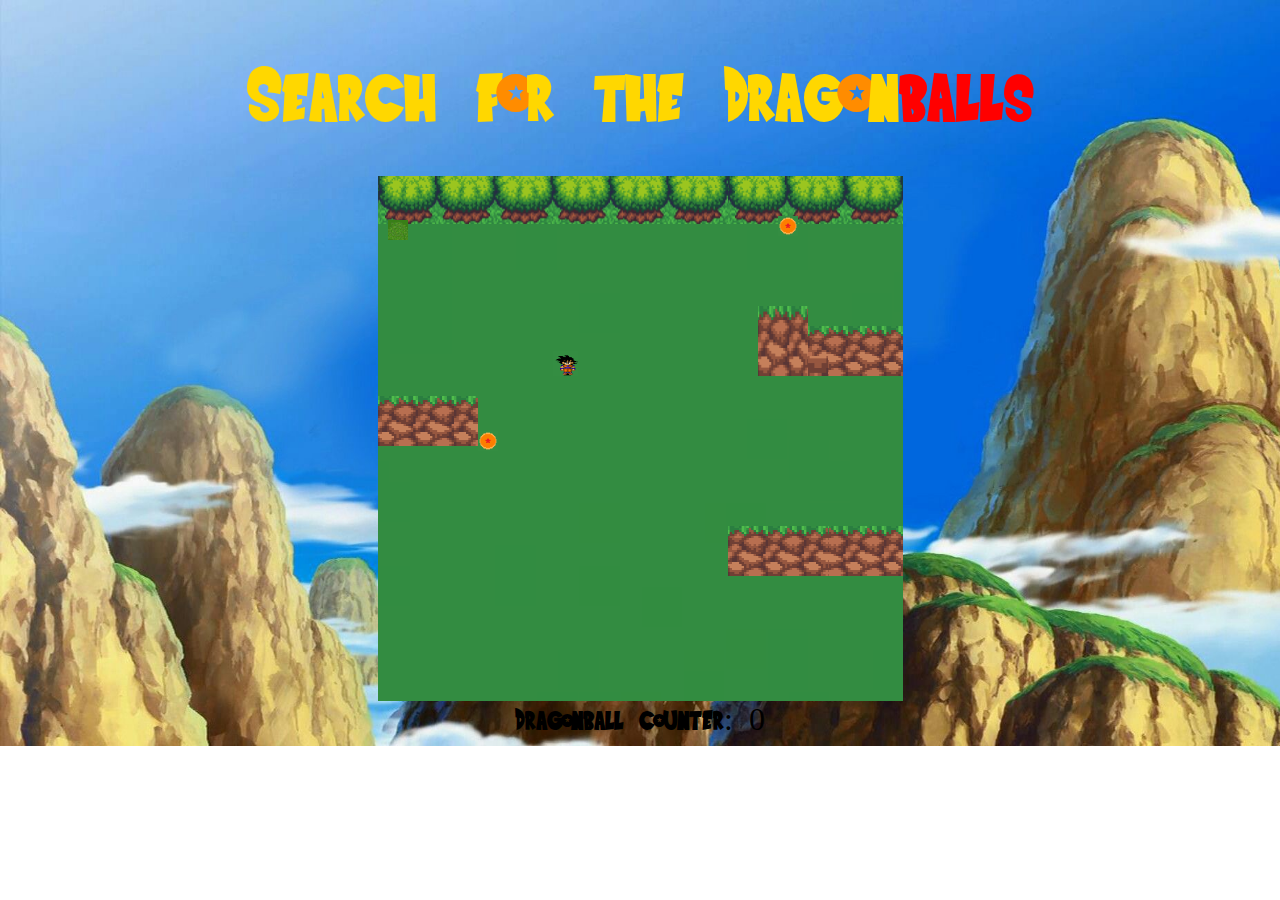
==== index.html @ d23a9e04 "changed path" ====
<!DOCTYPE html>
<html lang="en">
  <head>
    <meta charset="UTF-8" />
    <meta name="viewport" content="width=device-width, initial-scale=1.0" />
    <meta http-equiv="X-UA-Compatible" content="ie=edge" />
    <title>Dragonball</title>
    <!-- CSS FILES ARE LOADED HERE -->
    <link rel="stylesheet" href="./src/page/styles/start.css" />
  </head>
  <body>
    <h1>
      <span style="color:gold">Search f</span
      ><span style="color:darkorange; font-size: 120%">o</span
      ><span style="color:gold">r the Drag</span
      ><span style="color:darkorange; font-size: 120%">o</span
      ><span style="color:gold">n</span><span style="color: red">balls</span>
    </h1>
    <!-- COMPLETE SITE VIEW -->
    <div class="screen-container">
      <!-- GRID VIEW WHERE THE INTERACTION HAPPENS-->
      <div class="world-grid">
        <!-- GRID VIEW OF THE FIELDS-->
        <div class="world-wrapper">
          <div class="word-fields"></div>
          <canvas id="canvas" width="525" height="525"></canvas>
          <!------------<img src="../../img/shenlong.gif" width="525" height="525"></img>---------------->
        </div>
      </div>

      <div id="controllPanel">
        <div>
          <span id="counter">Dragonball counter: 0</span>
        </div>
      </div>
    </div>
    <!-- JAVASCRIPT FILES ARE LOADED HERE -->
    <script type="text/javascript" src="./src/gameFunctions/fields.js"></script>
    <script type="text/javascript" src="./game.js"></script>
  </body>
</html>
---- src/page/styles/start.css ----
@font-face {
  font-family: myDragonballFont;
  src: url("../..//page/styles/dragonballFont/Saiyan-Sans.ttf");
}

#canvas {
  z-index: 2;
  position: absolute;
}

#shenlong {
  width: 20%;
  height: 20%;
}

.screen-container {
  display: grid;
}

.world-wrapper {
  display: flex;
  justify-content: center;
}

/* produces an 21x21 grid*/
.word-fields {
  display: grid;
  grid-template-rows: 25px 25px 25px 25px 25px 25px 25px 25px 25px 25px 25px 25px 25px 25px 25px 25px 25px 25px 25px 25px 25px;
  grid-template-columns: 25px 25px 25px 25px 25px 25px 25px 25px 25px 25px 25px 25px 25px 25px 25px 25px 25px 25px 25px 25px 25px;
}

.open-field {
  background-image: url("../../../img/grass.png");
  background-repeat: no-repeat;
  background-size: cover;
  width: 100%;
  height: 100%;
}

h1 {
  font-family: myDragonballFont;
  font-size: 500%;
  text-align: center;
  font-weight: normal;
}

body {
  background-image: url("../../../img/dragonballBackground.jpg");
  background-repeat: no-repeat;
  background-size: cover;
}

#controllPanel {
  font-family: myDragonballFont;
  font-size: 200%;
  text-align: center;
  font-weight: normal;
}

#controllPanel button {
  background-color: orangered;
  font-family: myDragonballFont;
  display: inline-block;
  text-align: center;
  padding: 15px 32px;
  margin: 15px 15px 15px 15px;
  font-weight: normal;
  font-size: 20px;
}

#profilePic {
  width: 120px;
  height: 120px;
}
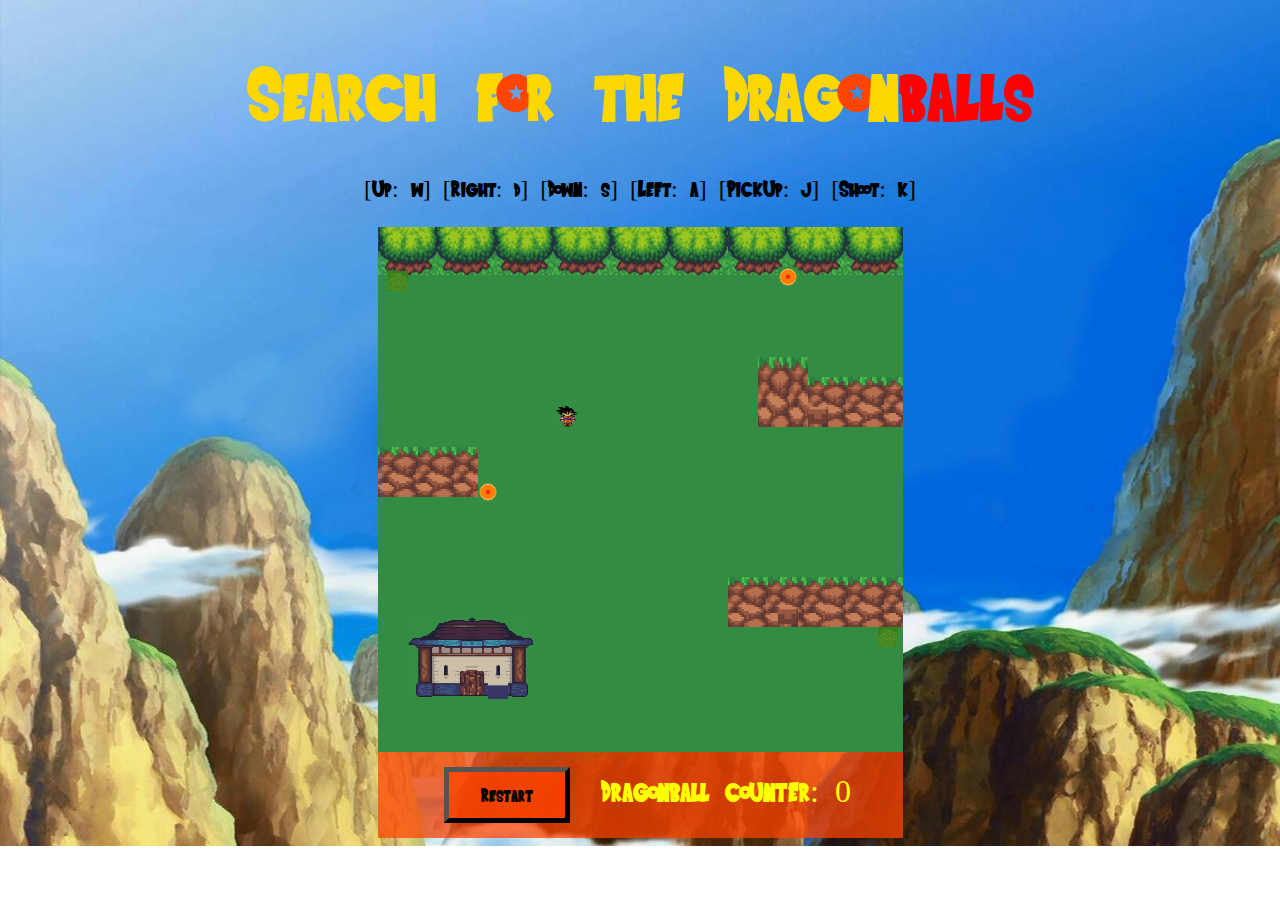
==== commit fb6f568b: "first finished  version" ====
--- a/index.html
+++ b/index.html
@@ -11,27 +11,31 @@
   <body>
     <h1>
       <span style="color:gold">Search f</span
-      ><span style="color:darkorange; font-size: 120%">o</span
+      ><span style="color:orangered; font-size: 120%">o</span
       ><span style="color:gold">r the Drag</span
-      ><span style="color:darkorange; font-size: 120%">o</span
+      ><span style="color:orangered; font-size: 120%">o</span
       ><span style="color:gold">n</span><span style="color: red">balls</span>
     </h1>
+    <h3>
+      <span>[Up: w] [Right: d] [Down: s] [Left: a] [PickUp: j] [Shoot: k]</span>
+    </h3>
     <!-- COMPLETE SITE VIEW -->
     <div class="screen-container">
       <!-- GRID VIEW WHERE THE INTERACTION HAPPENS-->
       <div class="world-grid">
         <!-- GRID VIEW OF THE FIELDS-->
         <div class="world-wrapper">
-          <div class="word-fields"></div>
+            <!------------ <div class="word-fields"></div>---------------->
           <canvas id="canvas" width="525" height="525"></canvas>
-          <!------------<img src="../../img/shenlong.gif" width="525" height="525"></img>---------------->
+          <img id="winningGif" src="img/shenlong.gif"></img>
         </div>
       </div>
 
       <div id="controllPanel">
-        <div>
+       <div id="buttonContainer">
+          <button id="button">Restart</button>
           <span id="counter">Dragonball counter: 0</span>
-        </div>
+       </div> 
       </div>
     </div>
     <!-- JAVASCRIPT FILES ARE LOADED HERE -->
--- a/src/page/styles/start.css
+++ b/src/page/styles/start.css
@@ -4,17 +4,14 @@
 }
 
 #canvas {
-  z-index: 2;
   position: absolute;
 }
 
-#shenlong {
-  width: 20%;
-  height: 20%;
-}
-
-.screen-container {
-  display: grid;
+#winningGif {
+  width: 525px;
+  height: 525px;
+  border-color: gold;
+  border-width: 5px;
 }
 
 .world-wrapper {
@@ -25,21 +22,18 @@
 /* produces an 21x21 grid*/
 .word-fields {
   display: grid;
-  grid-template-rows: 25px 25px 25px 25px 25px 25px 25px 25px 25px 25px 25px 25px 25px 25px 25px 25px 25px 25px 25px 25px 25px;
-  grid-template-columns: 25px 25px 25px 25px 25px 25px 25px 25px 25px 25px 25px 25px 25px 25px 25px 25px 25px 25px 25px 25px 25px;
-}
-
-.open-field {
-  background-image: url("../../../img/grass.png");
-  background-repeat: no-repeat;
-  background-size: cover;
-  width: 100%;
-  height: 100%;
 }
 
 h1 {
   font-family: myDragonballFont;
   font-size: 500%;
+  text-align: center;
+  font-weight: normal;
+}
+
+h3 {
+font-family: myDragonballFont;
+  font-size: 150%;
   text-align: center;
   font-weight: normal;
 }
@@ -51,24 +45,28 @@
 }
 
 #controllPanel {
+  display: flex;
   font-family: myDragonballFont;
+  justify-content: center;
   font-size: 200%;
   text-align: center;
   font-weight: normal;
+  color: yellow;
+}
+
+#buttonContainer {
+  width: 525px;
+  background-color: rgba(255, 68, 0, 0.74);
 }
 
 #controllPanel button {
-  background-color: orangered;
+  background-color: rgba(255, 68, 0, 0.74);
   font-family: myDragonballFont;
-  display: inline-block;
   text-align: center;
   padding: 15px 32px;
   margin: 15px 15px 15px 15px;
   font-weight: normal;
   font-size: 20px;
+  border-color: black;
+  border-width: 5px;
 }
-
-#profilePic {
-  width: 120px;
-  height: 120px;
-}
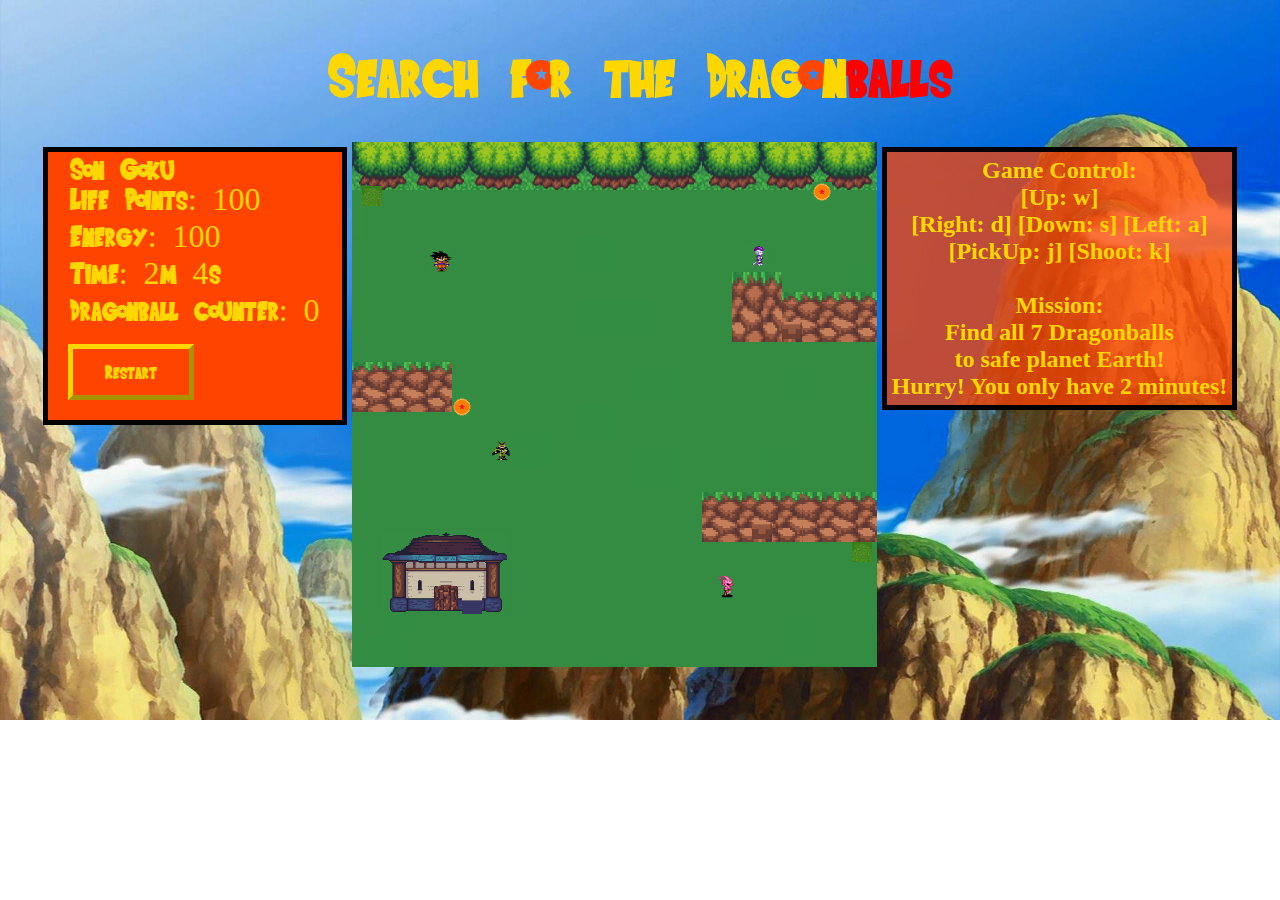
==== commit 3401da68: "last version" ====
--- a/index.html
+++ b/index.html
@@ -16,30 +16,45 @@
       ><span style="color:orangered; font-size: 120%">o</span
       ><span style="color:gold">n</span><span style="color: red">balls</span>
     </h1>
-    <h3>
-      <span>[Up: w] [Right: d] [Down: s] [Left: a] [PickUp: j] [Shoot: k]</span>
-    </h3>
+    
     <!-- COMPLETE SITE VIEW -->
     <div class="screen-container">
       <!-- GRID VIEW WHERE THE INTERACTION HAPPENS-->
       <div class="world-grid">
         <!-- GRID VIEW OF THE FIELDS-->
         <div class="world-wrapper">
+          <div id="controllPanel">
+            <span>Son Goku<br></span>
+            <span id = "lifePoints">Life Points: 100<br></span>
+            <span id="energy">Energy: 100<br></span>
+            <span id = "time">Time: 2m 4s<br></span>
+            <span id="counter">Dragonball counter: 0</span>
+
+            <div id="buttonContainer">
+              <button id="button">Restart</button>
+            </div>
+          </div>
             <!------------ <div class="word-fields"></div>---------------->
-          <canvas id="canvas" width="525" height="525"></canvas>
-          <img id="winningGif" src="img/shenlong.gif"></img>
+              <img id="winningGif" src="img/shenlong.gif"></img>
+              <img id="gameOver" src="img/GameOver.jpeg"></img>
+              <canvas id="canvas" width="525" height="525"></canvas>
+          <h3 id="mission">
+            <span>Game Control:<br></span>
+            <span>          [Up: w]<br> [Right: d] [Down: s] [Left: a]<br> [PickUp: j] [Shoot: k]<br></span>
+
+            <span><br>Mission:<br></span>
+            <span>Find all 7 Dragonballs<br> to safe planet Earth!<br></span>
+            <span>Hurry! You only have 2 minutes!<br></span>
+            </h3>
         </div>
       </div>
 
-      <div id="controllPanel">
-       <div id="buttonContainer">
-          <button id="button">Restart</button>
-          <span id="counter">Dragonball counter: 0</span>
-       </div> 
-      </div>
+     
     </div>
     <!-- JAVASCRIPT FILES ARE LOADED HERE -->
-    <script type="text/javascript" src="./src/gameFunctions/fields.js"></script>
+    <script type="text/javascript" src="./src/gameFunctions/gameObjects.js"></script>
+    <script type="text/javascript" src="./src/gameFunctions/keyPresses.js"></script>
+    <script type="text/javascript" src="./src/gameFunctions/villainAI.js"></script>
     <script type="text/javascript" src="./game.js"></script>
   </body>
 </html>
--- a/src/page/styles/start.css
+++ b/src/page/styles/start.css
@@ -4,19 +4,26 @@
 }
 
 #canvas {
-  position: absolute;
+  display: flex;
 }
 
 #winningGif {
+  display: none;
   width: 525px;
   height: 525px;
-  border-color: gold;
-  border-width: 5px;
+}
+
+#gameOver {
+  display: none;
+  width: 525px;
+  height: 525px;
 }
 
 .world-wrapper {
   display: flex;
+  flex-direction: row;
   justify-content: center;
+  align-items: flex-start;
 }
 
 /* produces an 21x21 grid*/
@@ -26,16 +33,20 @@
 
 h1 {
   font-family: myDragonballFont;
-  font-size: 500%;
+  font-size: 400%;
   text-align: center;
   font-weight: normal;
 }
 
 h3 {
-font-family: myDragonballFont;
   font-size: 150%;
   text-align: center;
-  font-weight: normal;
+  font-weight: bold;
+  padding: 5px 5px 5px 5px;
+  border: 5px solid black;
+  margin: 5px;
+  background-color: rgba(255, 68, 0, 0.74);
+  color: gold;
 }
 
 body {
@@ -45,28 +56,38 @@
 }
 
 #controllPanel {
-  display: flex;
   font-family: myDragonballFont;
-  justify-content: center;
   font-size: 200%;
-  text-align: center;
+  text-align: left;
   font-weight: normal;
-  color: yellow;
+  color: gold;
+  background-color: rgba(255, 68, 0);
+  padding: 5px 5px 5px 5px;
+  border: 5px solid black;
+  margin: 5px;
 }
 
 #buttonContainer {
-  width: 525px;
-  background-color: rgba(255, 68, 0, 0.74);
+  background-color: rgba(255, 68, 0);
 }
 
 #controllPanel button {
-  background-color: rgba(255, 68, 0, 0.74);
+  background-color: rgba(255, 68, 0);
   font-family: myDragonballFont;
   text-align: center;
   padding: 15px 32px;
   margin: 15px 15px 15px 15px;
   font-weight: normal;
   font-size: 20px;
-  border-color: black;
+  border-color: gold;
   border-width: 5px;
+  color: gold;
 }
+
+#controllPanel span {
+  text-align: left;
+  padding: 1px 1px 1px 1px;
+  border: 1px solid rgba(255, 68, 0);
+  margin: 15px;
+  background-color: rgba(255, 68, 0);
+}
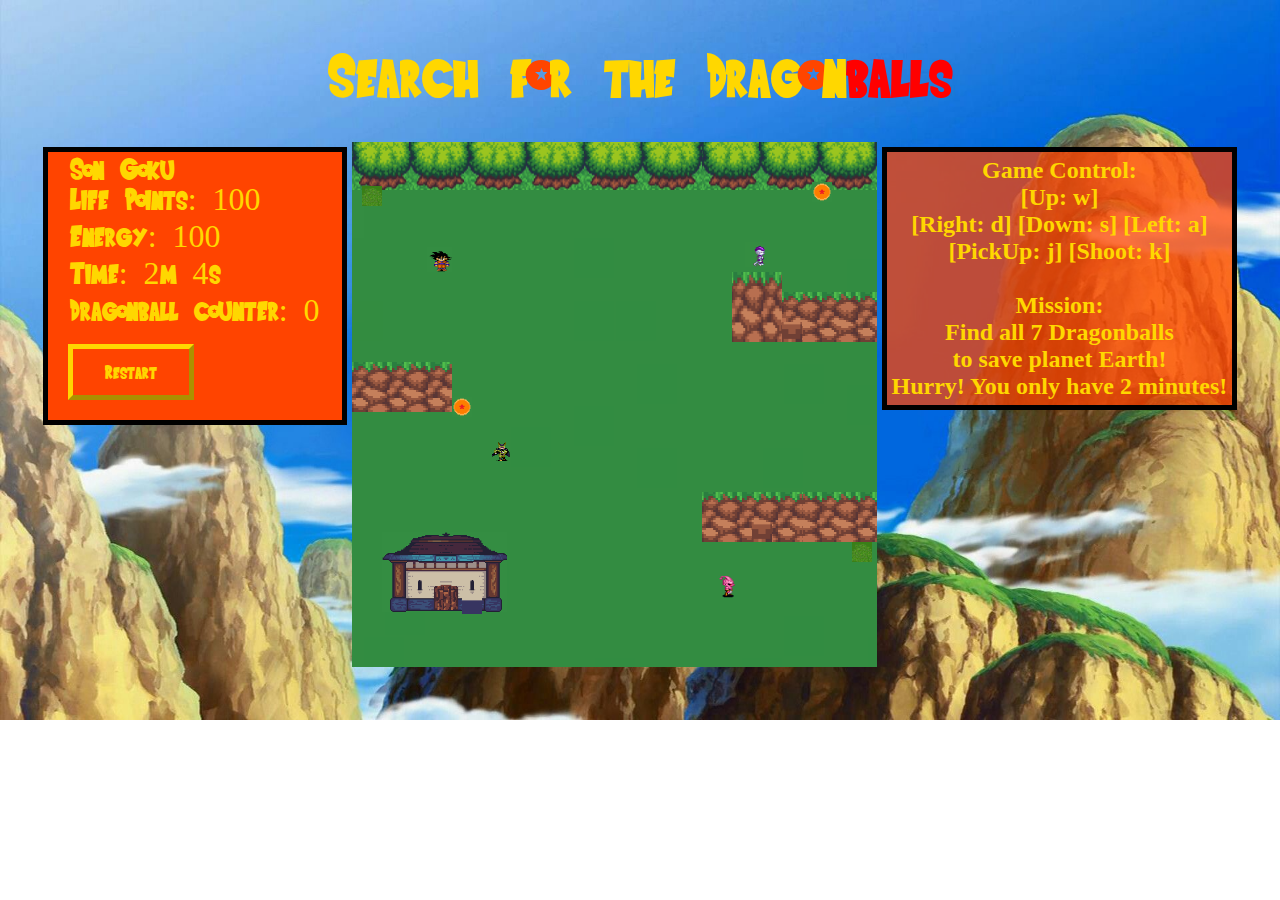
==== commit 13e7b93e: "minor fix" ====
--- a/index.html
+++ b/index.html
@@ -43,7 +43,7 @@
             <span>          [Up: w]<br> [Right: d] [Down: s] [Left: a]<br> [PickUp: j] [Shoot: k]<br></span>
 
             <span><br>Mission:<br></span>
-            <span>Find all 7 Dragonballs<br> to safe planet Earth!<br></span>
+            <span>Find all 7 Dragonballs<br> to save planet Earth!<br></span>
             <span>Hurry! You only have 2 minutes!<br></span>
             </h3>
         </div>
